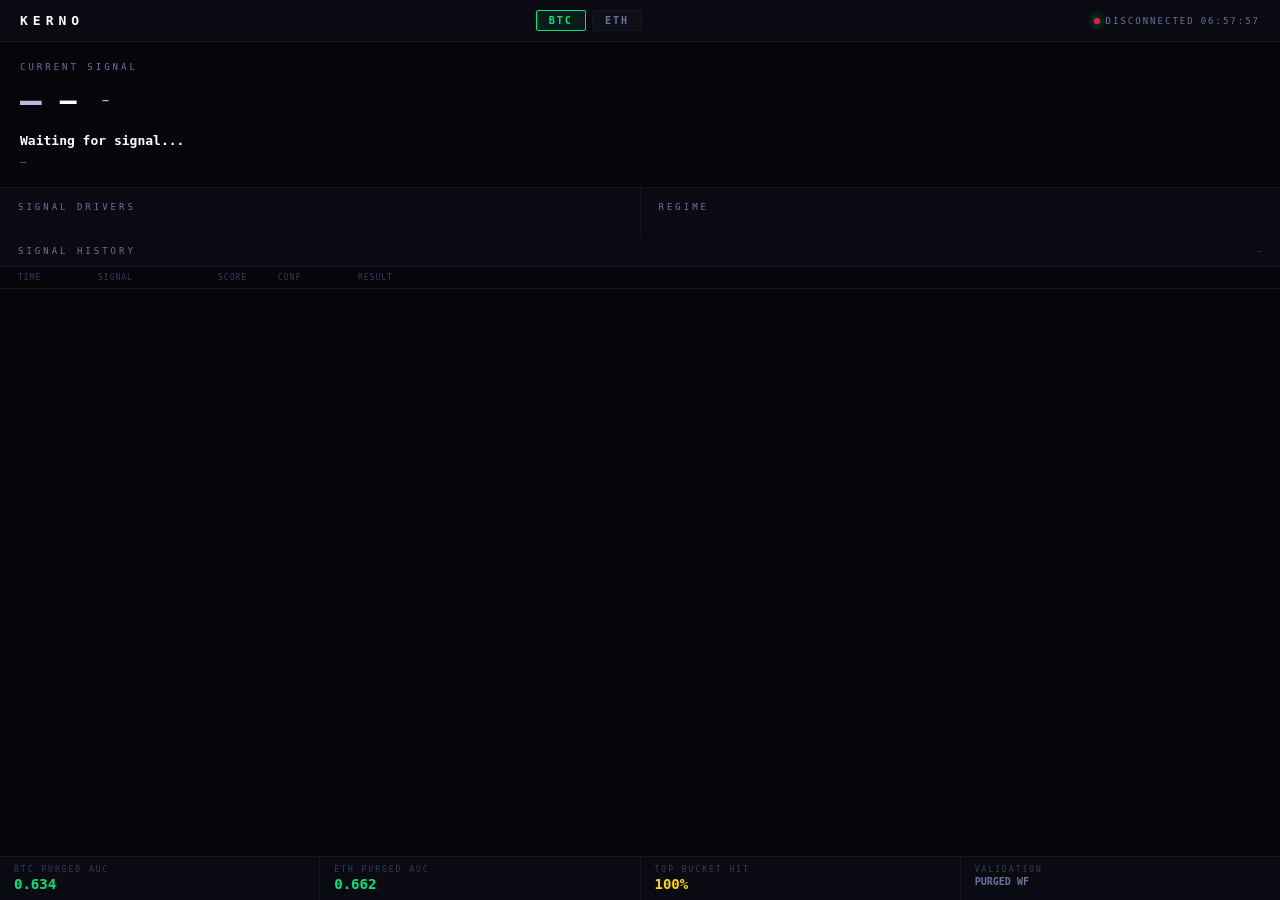
==== trading-obs/terminal.html @ 2a9ec97b "feat: adaptive threshold validator + signal terminal + two-stage architecture" ====
<!DOCTYPE html>
<html lang="en">
<head>
<meta charset="UTF-8">
<meta name="viewport" content="width=device-width, initial-scale=1.0">
<title>Kerno — Signal Terminal</title>
<style>
*{box-sizing:border-box;margin:0;padding:0}
:root{
  --bg:#05050a;--bg2:#0a0a12;--bg3:#0f0f18;
  --border:#16162a;--green:#00e676;--red:#ff1744;
  --yellow:#ffd600;--blue:#448aff;--muted:#3a3a5c;
  --text:#b8b8d8;--text2:#7070a0;
}
body{background:var(--bg);color:var(--text);font-family:'JetBrains Mono',monospace;height:100vh;overflow:hidden;display:flex;flex-direction:column}

/* HEADER */
header{display:flex;align-items:center;justify-content:space-between;padding:10px 20px;background:var(--bg2);border-bottom:1px solid var(--border);flex-shrink:0}
.logo{font-size:13px;font-weight:700;letter-spacing:5px;color:#fff}
.asset-selector{display:flex;gap:6px}
.asset-btn{padding:4px 12px;font-family:inherit;font-size:10px;font-weight:700;letter-spacing:2px;border:1px solid var(--border);background:var(--bg3);color:var(--text2);cursor:pointer;border-radius:2px;transition:all .15s}
.asset-btn.active{border-color:var(--green);color:var(--green);background:rgba(0,230,118,.08)}
.status{display:flex;align-items:center;gap:6px;font-size:9px;color:var(--text2);letter-spacing:2px}
.status-dot{width:6px;height:6px;border-radius:50%;background:var(--green);box-shadow:0 0 8px var(--green);animation:pulse 1.4s infinite}
@keyframes pulse{0%,100%{opacity:1}50%{opacity:.2}}

/* SIGNAL HERO */
.signal-hero{padding:20px;border-bottom:1px solid var(--border);flex-shrink:0}
.signal-label{font-size:9px;letter-spacing:3px;color:var(--text2);margin-bottom:8px}
.signal-main{display:flex;align-items:center;gap:16px;margin-bottom:12px}
.signal-type{font-size:36px;font-weight:700;letter-spacing:2px}
.signal-type.CONTINUATION{color:var(--green);text-shadow:0 0 20px rgba(0,230,118,.3)}
.signal-type.ABSORPTION{color:var(--red);text-shadow:0 0 20px rgba(255,23,68,.3)}
.signal-type.NOISE{color:var(--muted)}
.signal-score{font-size:28px;font-weight:700;color:#fff}
.signal-conf{padding:4px 10px;font-size:10px;font-weight:700;letter-spacing:2px;border-radius:2px}
.signal-conf.HIGH{background:rgba(0,230,118,.15);color:var(--green);border:1px solid rgba(0,230,118,.3)}
.signal-conf.MEDIUM{background:rgba(255,214,0,.1);color:var(--yellow);border:1px solid rgba(255,214,0,.2)}
.signal-conf.LOW{background:rgba(90,90,130,.2);color:var(--muted);border:1px solid var(--border)}
.action-line{font-size:13px;color:#fff;font-weight:700;margin-bottom:8px}
.action-line.CONTINUATION{color:var(--green)}
.action-line.ABSORPTION{color:var(--red)}
.signal-meta{font-size:10px;color:var(--text2)}

/* MIDDLE */
.middle{display:grid;grid-template-columns:1fr 1fr;gap:1px;background:var(--border);flex-shrink:0}
.panel{background:var(--bg2);padding:14px 18px}
.panel-title{font-size:9px;letter-spacing:3px;color:var(--text2);margin-bottom:10px}

/* DRIVERS */
.driver{display:flex;align-items:center;justify-content:space-between;padding:6px 0;border-bottom:1px solid var(--border)}
.driver:last-child{border:none}
.driver-name{font-size:11px;color:var(--text)}
.driver-bar-wrap{width:80px;height:4px;background:var(--border);border-radius:2px;overflow:hidden}
.driver-bar{height:100%;border-radius:2px;background:var(--green)}

/* REGIME */
.regime-tag{display:inline-block;padding:4px 10px;font-size:9px;letter-spacing:2px;border-radius:2px;margin:4px 4px 4px 0}
.regime-tag.flow{background:rgba(68,138,255,.1);color:var(--blue);border:1px solid rgba(68,138,255,.2)}
.regime-tag.friction{background:rgba(255,214,0,.1);color:var(--yellow);border:1px solid rgba(255,214,0,.2)}
.regime-tag.highvol{background:rgba(255,23,68,.1);color:var(--red);border:1px solid rgba(255,23,68,.2)}
.regime-tag.lowvol{background:rgba(0,230,118,.08);color:var(--green);border:1px solid rgba(0,230,118,.2)}

/* HISTORY */
.history{flex:1;overflow:hidden;display:flex;flex-direction:column}
.history-head{display:flex;justify-content:space-between;align-items:center;padding:10px 18px;border-bottom:1px solid var(--border);background:var(--bg2);flex-shrink:0}
.history-title{font-size:9px;letter-spacing:3px;color:var(--text2)}
.history-cols{display:grid;grid-template-columns:80px 120px 60px 80px 1fr;padding:6px 18px;font-size:8px;letter-spacing:1px;color:var(--muted);border-bottom:1px solid var(--border);flex-shrink:0}
.history-body{overflow-y:auto;flex:1}
.history-body::-webkit-scrollbar{width:2px}
.history-body::-webkit-scrollbar-thumb{background:var(--border)}
.hist-row{display:grid;grid-template-columns:80px 120px 60px 80px 1fr;padding:6px 18px;font-size:11px;border-left:2px solid transparent;align-items:center}
.hist-row.CONTINUATION{border-left-color:var(--green)}
.hist-row.ABSORPTION{border-left-color:var(--red)}
.hist-row.NOISE{border-left-color:var(--muted);opacity:.5}
.hit{color:var(--green);font-size:10px}
.miss{color:var(--red);font-size:10px}
.pending{color:var(--muted);font-size:10px}

/* BOTTOM */
.bottom{display:grid;grid-template-columns:repeat(4,1fr);gap:1px;background:var(--border);border-top:1px solid var(--border);flex-shrink:0}
.metric{background:var(--bg2);padding:8px 14px}
.metric-label{font-size:8px;letter-spacing:2px;color:var(--muted);margin-bottom:2px}
.metric-value{font-size:14px;font-weight:700;color:var(--text2)}
</style>
</head>
<body>

<header>
  <div class="logo">KERNO</div>
  <div class="asset-selector">
    <button class="asset-btn active" onclick="setAsset('BTCUSDT')">BTC</button>
    <button class="asset-btn" onclick="setAsset('ETHUSDT')">ETH</button>
  </div>
  <div class="status">
    <div class="status-dot" id="status-dot"></div>
    <span id="status-text">LIVE</span>
    <span id="clock">--:--:--</span>
  </div>
</header>

<div class="signal-hero">
  <div class="signal-label">CURRENT SIGNAL</div>
  <div class="signal-main">
    <div class="signal-type" id="sig-type">—</div>
    <div class="signal-score" id="sig-score">—</div>
    <div class="signal-conf" id="sig-conf">—</div>
  </div>
  <div class="action-line" id="sig-action">Waiting for signal...</div>
  <div class="signal-meta" id="sig-meta">—</div>
</div>

<div class="middle">
  <div class="panel">
    <div class="panel-title">SIGNAL DRIVERS</div>
    <div id="drivers-list"></div>
  </div>
  <div class="panel">
    <div class="panel-title">REGIME</div>
    <div id="regime-tags"></div>
  </div>
</div>

<div class="history">
  <div class="history-head">
    <span class="history-title">SIGNAL HISTORY</span>
    <span style="font-size:9px;color:var(--muted)" id="hist-stats">—</span>
  </div>
  <div class="history-cols">
    <span>TIME</span><span>SIGNAL</span><span>SCORE</span><span>CONF</span><span>RESULT</span>
  </div>
  <div class="history-body" id="history-body"></div>
</div>

<div class="bottom">
  <div class="metric"><div class="metric-label">BTC PURGED AUC</div><div class="metric-value" style="color:var(--green)">0.634</div></div>
  <div class="metric"><div class="metric-label">ETH PURGED AUC</div><div class="metric-value" style="color:var(--green)">0.662</div></div>
  <div class="metric"><div class="metric-label">TOP BUCKET HIT</div><div class="metric-value" style="color:var(--yellow)">100%</div></div>
  <div class="metric"><div class="metric-label">VALIDATION</div><div class="metric-value" style="font-size:10px">PURGED WF</div></div>
</div>

<script>
const BASE = "http://localhost:8000";
let currentAsset = "BTCUSDT";
const history = [];

function setAsset(asset) {
  currentAsset = asset;
  document.querySelectorAll(".asset-btn").forEach(b => {
    b.classList.toggle("active", b.textContent === asset.replace("USDT",""));
  });
  document.getElementById("history-body").innerHTML = "";
  fetchSignal();
}

function setAsset(asset) {
  currentAsset = asset;
  document.querySelectorAll(".asset-btn").forEach(b => {
    b.classList.toggle("active", b.textContent === asset.replace("USDT",""));
  });
  fetchSignal();
}

async function fetchSignal() {
  try {
    const r = await fetch(`${BASE}/signals?symbol=${currentAsset}&limit=20&min_score=0.5`);
    if (!r.ok) { setDisconnected(); return; }
    const data = await r.json();
    if (!data || !data.length) return;

    const latest = data[0];
    const sig = latest.signal || "NOISE";
    const score = latest.score || 0;
    const conf = latest.confidence || "LOW";
    const drivers = latest.drivers || [];
    const price = latest.price || 0;
    const ts = new Date(latest.event_time_ms).toLocaleTimeString("en",{hour12:false});

    // Hero
    const sigEl = document.getElementById("sig-type");
    sigEl.textContent = sig;
    sigEl.className = "signal-type " + sig;

    document.getElementById("sig-score").textContent = score.toFixed(3);
    const confEl = document.getElementById("sig-conf");
    confEl.textContent = conf;
    confEl.className = "signal-conf " + conf;

    const actionEl = document.getElementById("sig-action");
    if (sig === "CONTINUATION") {
      actionEl.textContent = "→ USE AS FILTER — High probability continuation";
      actionEl.className = "action-line CONTINUATION";
    } else if (sig === "ABSORPTION") {
      actionEl.textContent = "→ AVOID ENTRY — Absorption pattern detected";
      actionEl.className = "action-line ABSORPTION";
    } else {
      actionEl.textContent = "→ STAND BY — No clear signal";
      actionEl.className = "action-line";
    }

    document.getElementById("sig-meta").textContent =
      `${currentAsset} · $${price.toLocaleString()} · ${ts} · ${latest.spike_type || "—"}`;

    // Drivers
    const dl = document.getElementById("drivers-list");
    dl.innerHTML = drivers.map((d,i) => {
      const w = Math.round((3-i)/3*100);
      return `<div class="driver">
        <span class="driver-name">${d}</span>
        <div class="driver-bar-wrap"><div class="driver-bar" style="width:${w}%"></div></div>
      </div>`;
    }).join("");

    // Regime
    const asset = currentAsset === "BTCUSDT" ? "friction" : "flow";
    const vol = score > 0.7 ? "highvol" : "lowvol";
    document.getElementById("regime-tags").innerHTML = `
      <span class="regime-tag ${asset}">${asset.toUpperCase()}-DRIVEN</span>
      <span class="regime-tag ${vol}">${vol === "highvol" ? "HIGH VOL" : "LOW VOL"}</span>
      <span class="regime-tag ${sig === "CONTINUATION" ? "flow" : "friction"}">${sig}</span>
    `;

    // History
    const existing = history.find(h => h.event_time_ms === latest.event_time_ms);
    if (!existing) {
      history.unshift({...latest, result: "PENDING"});
      if (history.length > 20) history.pop();
      renderHistory();
    }

    setConnected();
  } catch(e) { setDisconnected(); }
}

function renderHistory() {
  const body = document.getElementById("history-body");
  const wins = history.filter(h => h.result === "HIT").length;
  const total = history.filter(h => h.result !== "PENDING").length;
  document.getElementById("hist-stats").textContent =
    total > 0 ? `${wins}/${total} HIT` : `${history.length} signals`;

  body.innerHTML = history.map(h => {
    const ts = new Date(h.event_time_ms).toLocaleTimeString("en",{hour12:false});
    const resultClass = h.result === "HIT" ? "hit" : h.result === "MISS" ? "miss" : "pending";
    const resultText = h.result === "HIT" ? "✓ HIT" : h.result === "MISS" ? "✗ MISS" : "···";
    return `<div class="hist-row ${h.signal}">
      <span>${ts}</span>
      <span>${h.signal}</span>
      <span>${(h.score||0).toFixed(3)}</span>
      <span>${h.confidence||"—"}</span>
      <span class="${resultClass}">${resultText}</span>
    </div>`;
  }).join("");
}

function setConnected() {
  document.getElementById("status-dot").style.background = "var(--green)";
  document.getElementById("status-text").textContent = "LIVE";
}

function setDisconnected() {
  document.getElementById("status-dot").style.background = "var(--red)";
  document.getElementById("status-text").textContent = "DISCONNECTED";
}

setInterval(() => {
  document.getElementById("clock").textContent =
    new Date().toLocaleTimeString("en",{hour12:false});
}, 1000);

fetchSignal();
setInterval(fetchSignal, 3000);
</script>
</body>
</html>
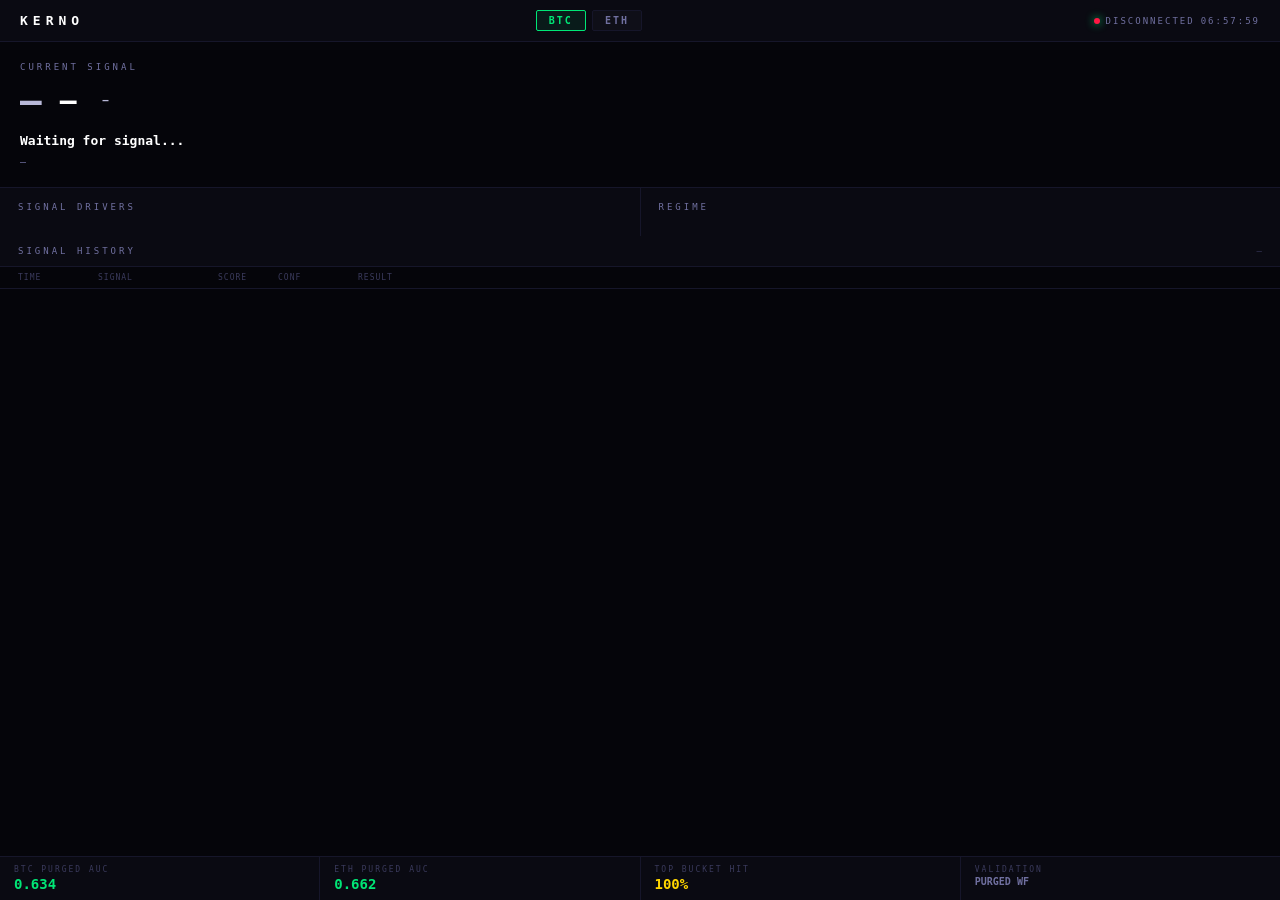
==== commit 899c3448: "chore: move research scripts to research/, add requirements.txt" ====
--- a/trading-obs/terminal.html
+++ b/trading-obs/terminal.html
@@ -140,7 +140,7 @@
 </div>
 
 <script>
-const BASE = "http://localhost:8000";
+const BASE = window.location.hostname === "localhost" ? "http://localhost:8000" : "https://tu-api-url.railway.app";
 let currentAsset = "BTCUSDT";
 const history = [];
 
